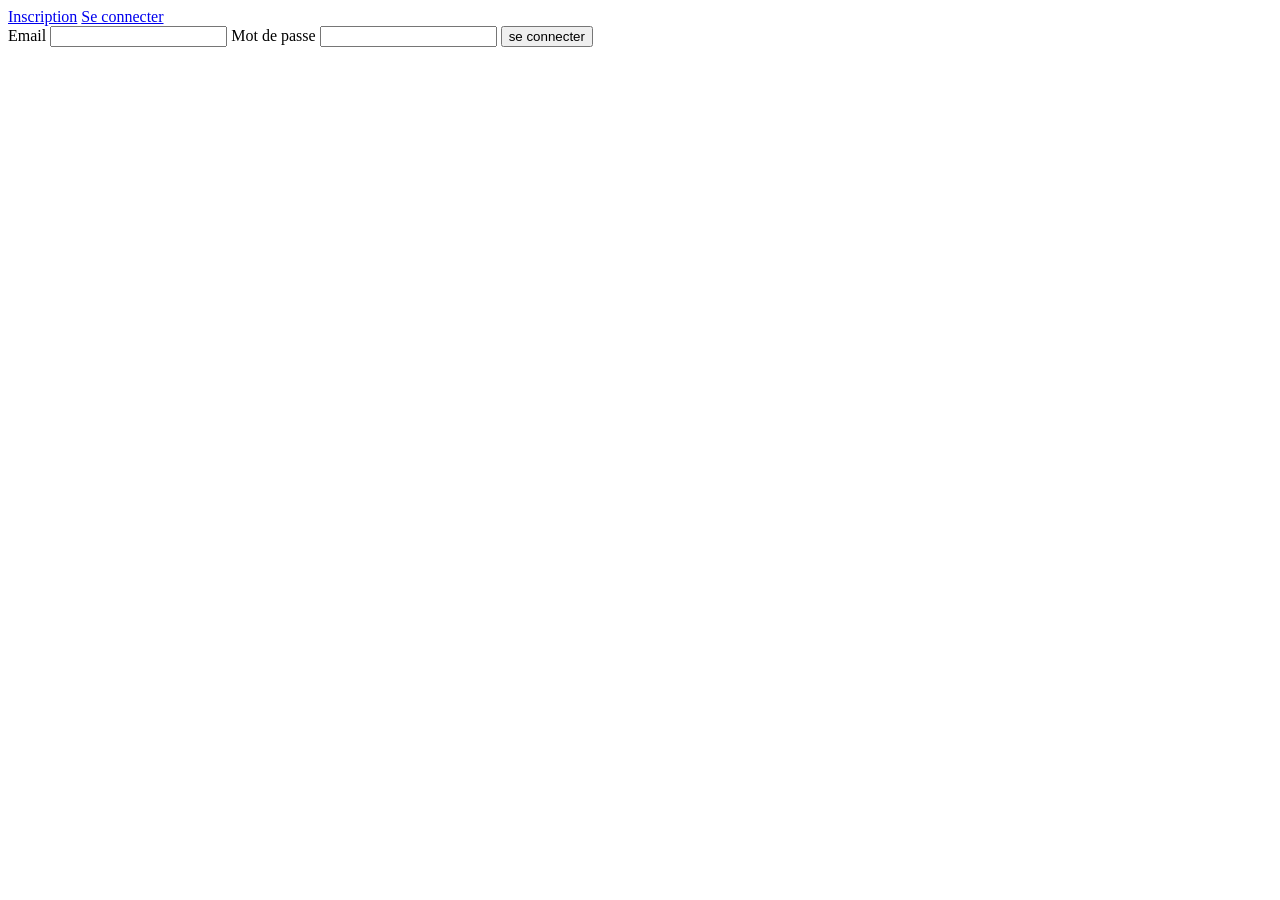
==== templates/login.html @ 779b0556 "Ajout du projet Flask complet" ====
<!DOCTYPE html>
<html lang="en">
<head>
    <meta charset="UTF-8">
    <meta name="viewport" content="width=device-width, initial-scale=1.0">
    <link rel="stylesheet" href="{{ url_for('static', filename='register.css') }}">
    <title>connexion</title>
</head>
<body>
    <nav>
        <a href="/register">Inscription</a>
        <a href="/login">Se connecter</a>
    </nav>

    <form action="/login" method="post">
        <div class="inscription">
            <label for="email">Email</label>
            <input type="email" name="email" id="email" required>

            <label for="password">Mot de passe</label>
            <input type="password" name="password" id="password" required>

            <button type="submit" class="button">se connecter</button>
        </div>
    </form>
</body>
</html>
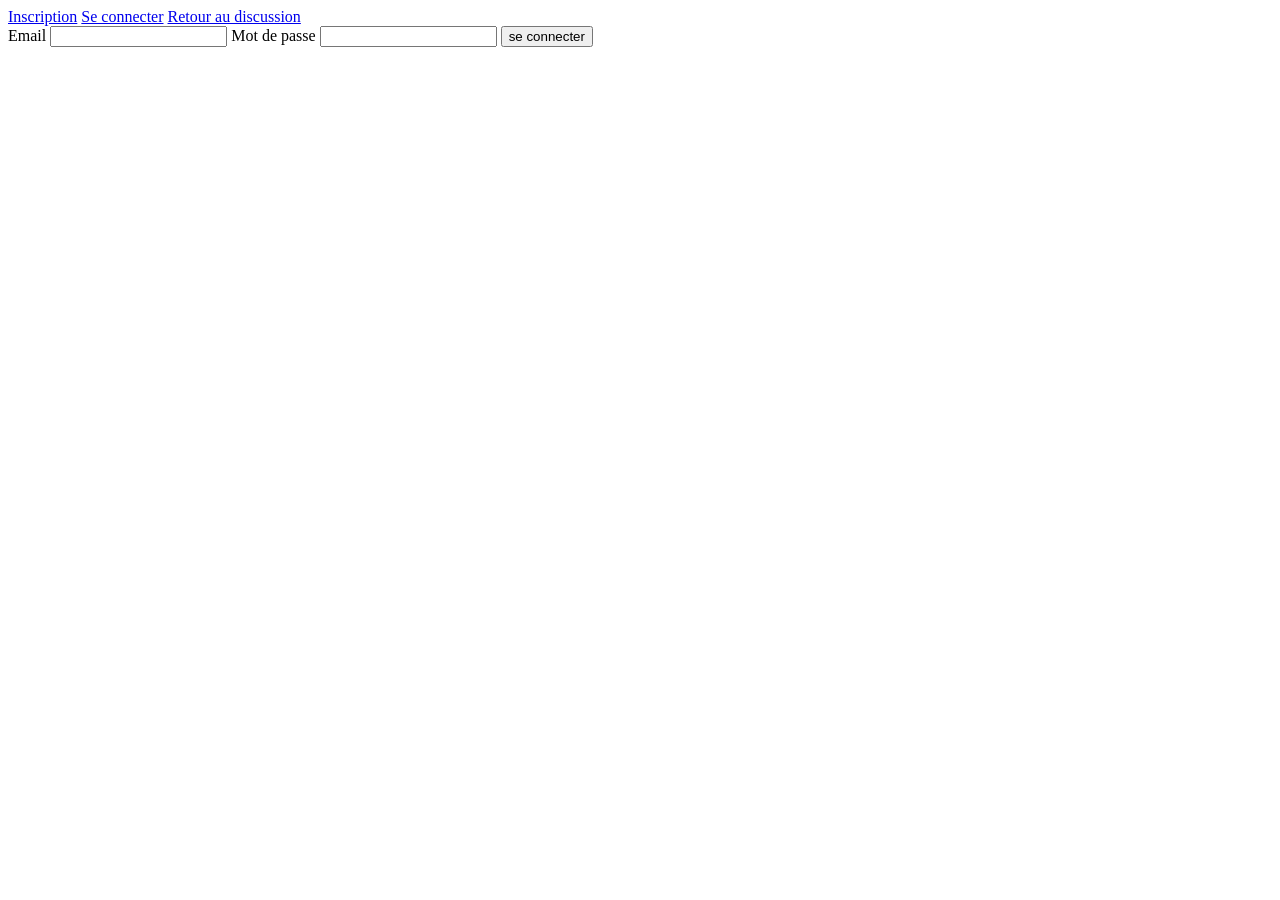
==== commit 6dcc6abc: "nouveau plan" ====
--- a/templates/login.html
+++ b/templates/login.html
@@ -10,6 +10,7 @@
     <nav>
         <a href="/register">Inscription</a>
         <a href="/login">Se connecter</a>
+        <a href="/">Retour au discussion</a>
     </nav>
 
     <form action="/login" method="post">
